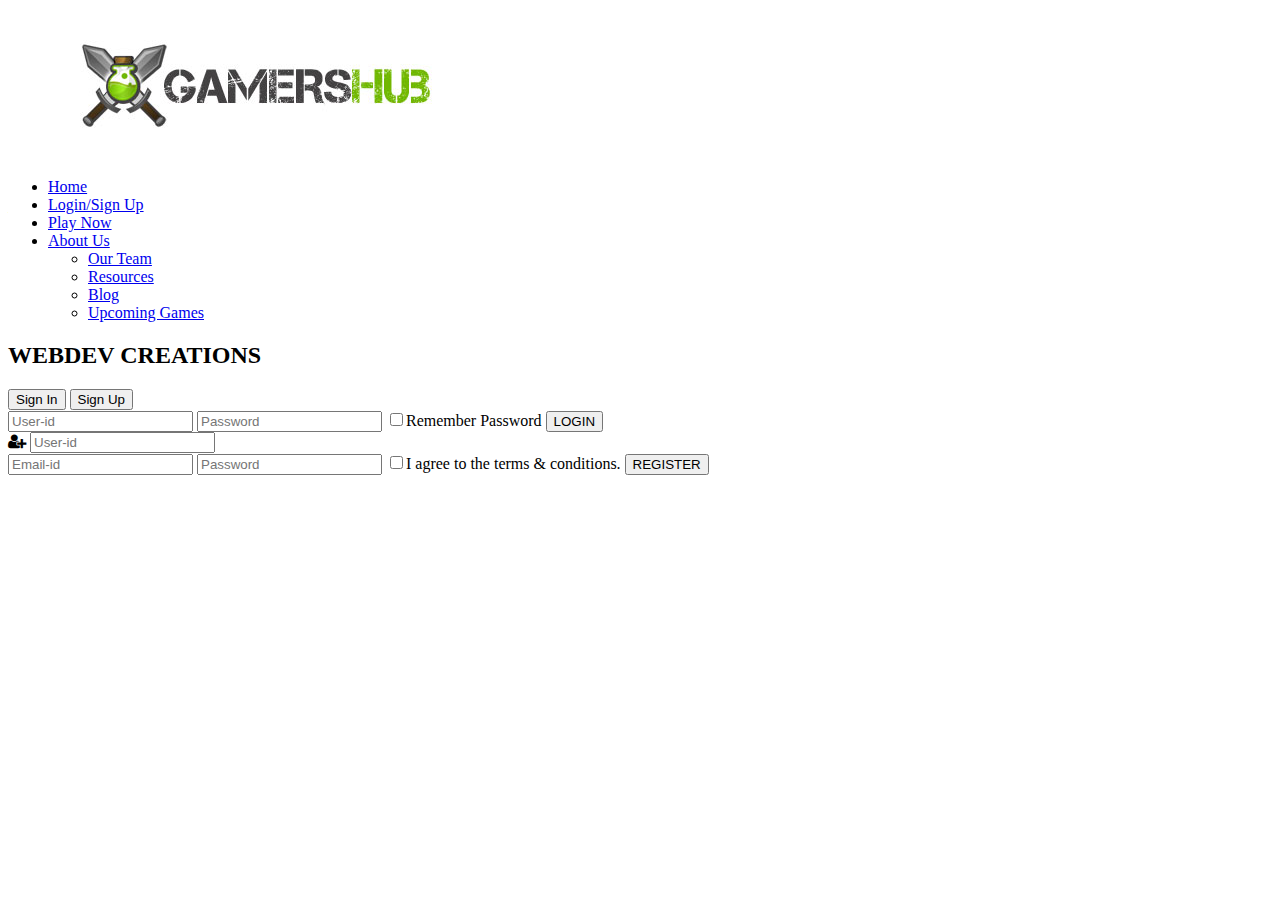
==== ISTE WEBDEV/views/WEBSITE2.html @ ea976106 "First commit" ====
<!DOCTYPE html>
<html>
<head>
<title>Login Page</title>
  <link rel="stylesheet" href="D:/css And Html programs/ISTE WEBDEV/public/CODE2.css">
  <link rel="stylesheet" href="https://stackpath.bootstrapcdn.com/font-awesome/4.7.0/css/font-awesome.min.css">
</head>
<body>
<div class="logo">
    <img src="logo.jpg">
</div>
<header>
    <ul>
        <li><a href="index.html">Home</a></li>
        <li class="active"><a href="#">Login/Sign Up</a></li>
        <li><a href="WEBSITE3.html"> Play Now </a></li>
        <li><a href="#">About Us</a>
          <ul>
            <li><a href="#">Our Team</a></li>
            <li><a href="#">Resources </a></li>
            <li><a href="#">Blog</a></li>
            <li><a href="#">Upcoming Games</a></li>
          </ul>
         </li>
    </ul>
</header>
<div class="title">
      <h2>WEBDEV CREATIONS</h2>
</div>
<div class="form-box">
      <div class ="button-box">
        <div id="btn"></div>
      <button type="button" class="toggle-btn" onclick="login()">Sign In</button>
      <button type="button" class="toggle-btn" onclick="register()">Sign Up</button>
      </div>
        <div id="login" class="input-group">
          <input type="text" class="input-field" placeholder="User-id" required>
          <input type="password" class="input-field" placeholder="Password" required>
          <input type="checkbox" class="chech-box"><span>Remember Password</span>
          <button type="button" class="LogIn-btn">LOGIN</button>
        </div>
        <div id="register"class="input-group">
          <div class="input-box">
          <i class="fa fa-user-plus"></i>
          <input type="text" class="input-field" placeholder="User-id" required>
        </div>
          <input type="email" class="input-field" placeholder="Email-id" required>
          <input type="password" class="input-field" placeholder="Password" required>
          <input type="checkbox" class="chech-box"><span>I agree to the terms & conditions.</span>
          <button type="button" class="LogIn-btn">REGISTER</button>
        </div>
</div>
<script type="text/javascript">
var x = document.getElementById("login");
var y = document.getElementById("register");
var z = document.getElementById("btn");
function register(){
  x.style.left = "-400px";
  y.style.left = "50px";
  z.style.left = "110px";
}
function login(){
  x.style.left = "50px";
  y.style.left = "450px";
  z.style.left = "0px";
}
</script>
  </body>
</html>
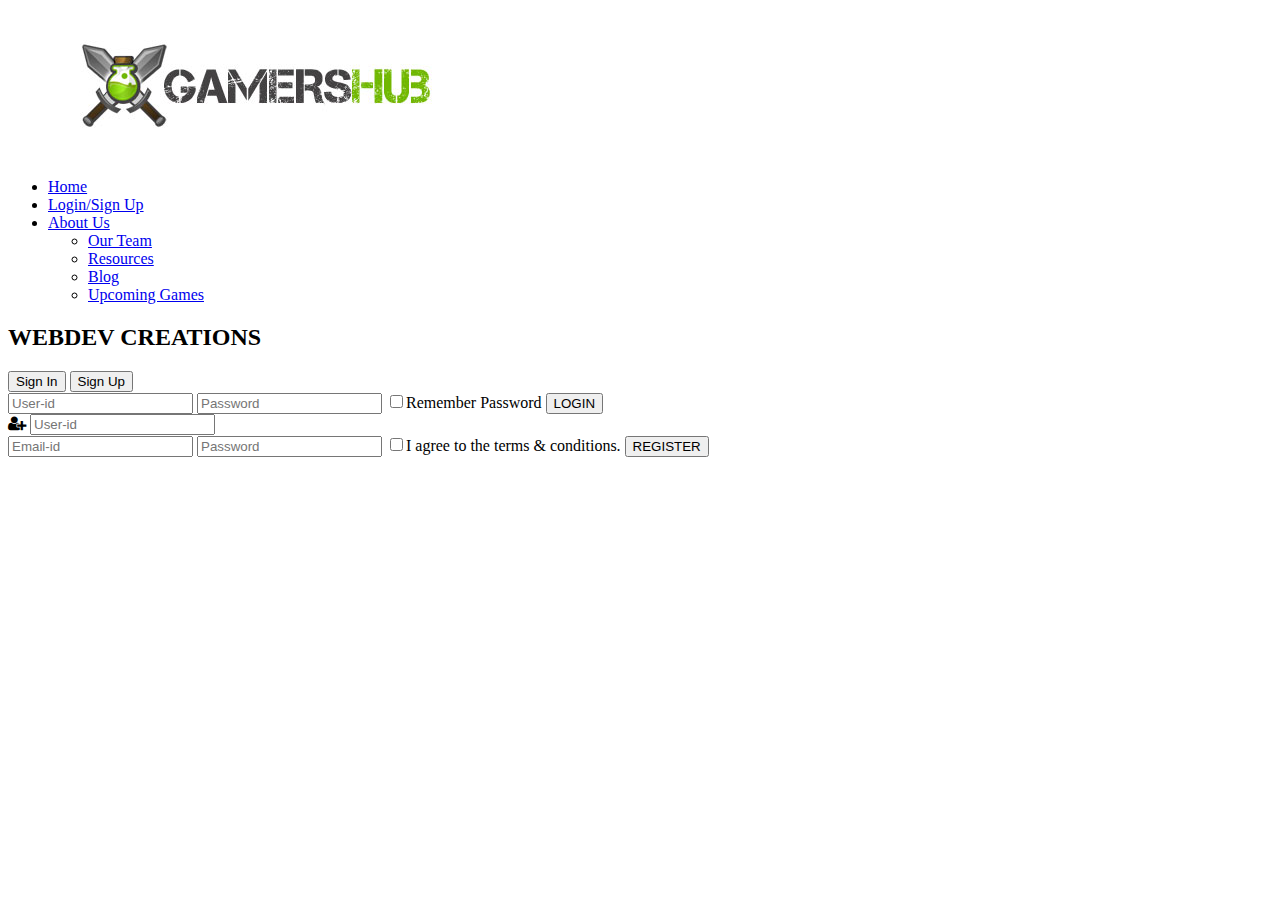
==== commit e94fdddc: "second commit" ====
--- a/ISTE WEBDEV/views/WEBSITE2.html
+++ b/ISTE WEBDEV/views/WEBSITE2.html
@@ -13,7 +13,6 @@
     <ul>
         <li><a href="index.html">Home</a></li>
         <li class="active"><a href="#">Login/Sign Up</a></li>
-        <li><a href="WEBSITE3.html"> Play Now </a></li>
         <li><a href="#">About Us</a>
           <ul>
             <li><a href="#">Our Team</a></li>
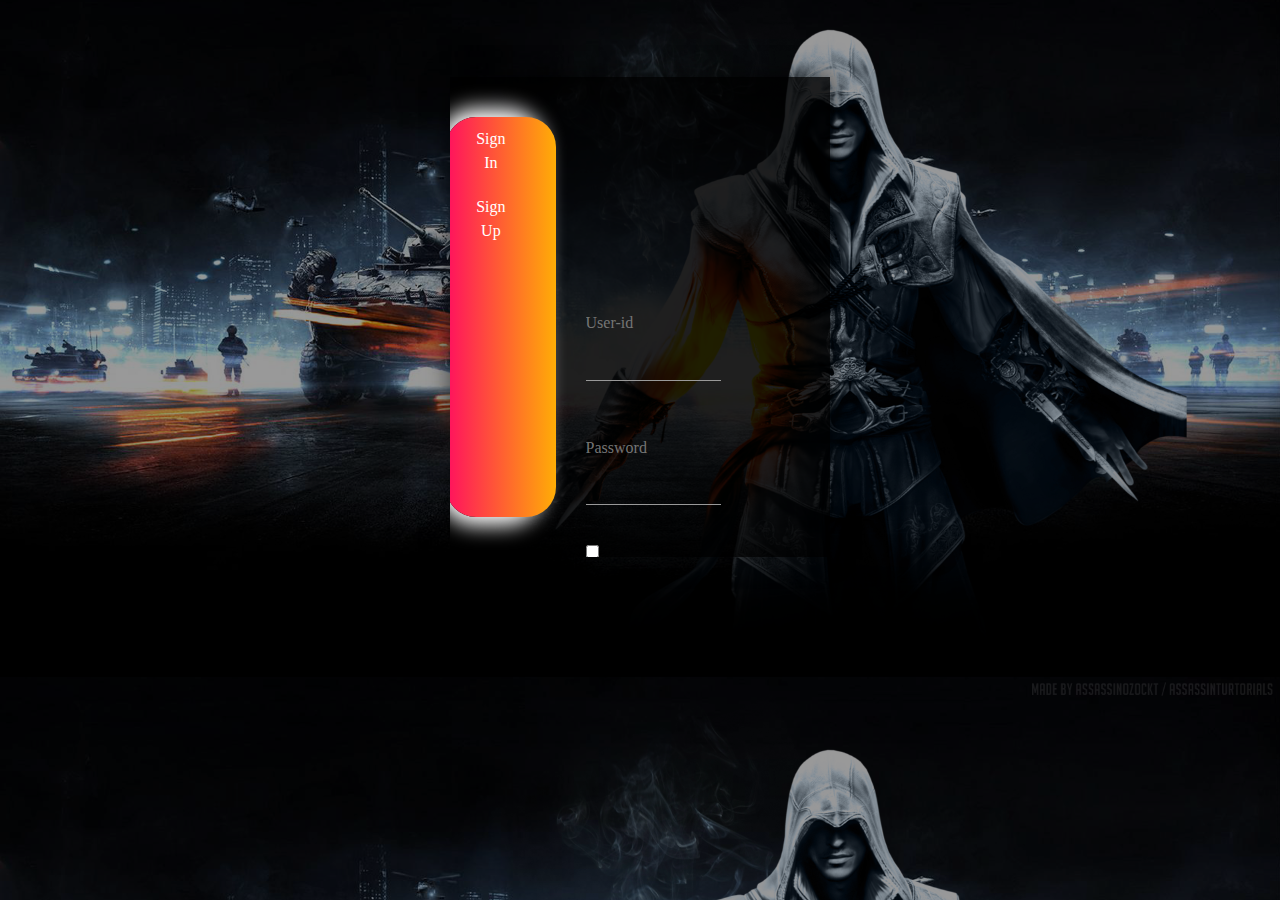
==== commit f86d41dc: "Refer to the changes carefully" ====
--- a/ISTE WEBDEV/views/WEBSITE2.html
+++ b/ISTE WEBDEV/views/WEBSITE2.html
@@ -2,14 +2,16 @@
 <html>
 <head>
 <title>Login Page</title>
-  <link rel="stylesheet" href="D:/css And Html programs/ISTE WEBDEV/public/CODE2.css">
-  <link rel="stylesheet" href="https://stackpath.bootstrapcdn.com/font-awesome/4.7.0/css/font-awesome.min.css">
+<meta charset="utf-8">
+    <meta name="viewport" content="width=device-width, initial-scale=1, shrink-to-fit=no">
+  <link rel="stylesheet" href="../public/CODE2.css">
+  <link rel="stylesheet" href="https://stackpath.bootstrapcdn.com/bootstrap/4.4.1/css/bootstrap.min.css">
 </head>
 <body>
-<div class="logo">
+<!-- <div class="logo">
     <img src="logo.jpg">
-</div>
-<header>
+</div> -->
+<!-- <header>
     <ul>
         <li><a href="index.html">Home</a></li>
         <li class="active"><a href="#">Login/Sign Up</a></li>
@@ -22,11 +24,8 @@
           </ul>
          </li>
     </ul>
-</header>
-<div class="title">
-      <h2>WEBDEV CREATIONS</h2>
-</div>
-<div class="form-box">
+</header> -->
+<div class="form-box d-flex justify-content-center align-item-center">
       <div class ="button-box">
         <div id="btn"></div>
       <button type="button" class="toggle-btn" onclick="login()">Sign In</button>
--- a/ISTE WEBDEV/public/CODE2.css
+++ b/ISTE WEBDEV/public/CODE2.css
@@ -0,0 +1,163 @@
+*{
+  margin: 0;
+  padding: 0;
+}
+.logo img{
+  margin-top: 15px;
+  margin-left: 5px;
+  float:left;
+  width:150px;
+  height: auto;
+}
+ul{
+  float: right;
+  list-style-type: none;
+}
+ul li{
+  display: inline-block;
+  margin-top: 20px;
+}
+ul li a{
+  text-decoration: none;
+  color: #FFD700	;
+  padding: 10px 30px;
+  border: 1px solid transparent;
+  font-size: 15px;
+}
+
+ul li a:hover{
+  background-color: #fff;
+  color: #000;
+  transition: 0.6s ease;
+}
+ul li.active a{
+  background-color: #fff;
+  color: #000;
+}
+ul li ul li a{
+  text-decoration: none;
+  color: white;
+  display: block;
+}
+ul li ul li{
+  display: none;
+}
+ul li:hover ul li{
+  display:block
+}
+body{
+  background-image: linear-gradient(rgba(0,0,0,0.4), rgba(0,0,0,0.4)),url(game1.jpg);
+  background-size: cover;
+  background-position: center;
+  font-family: fantasy;
+}
+.form-box{
+  font-family: fantasy;
+  width:380px;
+  height:480px;
+  position: relative;
+  background: rgba(0, 0, 0, 0.8);
+  margin:6% auto;
+  padding: 5px;
+  color: #fff;
+  box-shadow: 0 0 20px 2px rgba(0, 0, 0, 0.5);
+  overflow: hidden;
+}
+.button-box{
+  width: 220px;
+  margin: 35px auto;
+  position: relative;
+  box-shadow: 0 0 20px 9px white;
+  border-radius: 30px;
+}
+.toggle-btn{
+  padding: 10px 30px;
+  cursor: pointer;
+  background: transparent;
+  border: 0;
+  outline: none;
+  position:relative;
+  color: white;
+}
+#btn{
+  top: 0;
+  left: 0;
+  position: absolute;
+  width: 110px;
+  height: 100%;
+  background: linear-gradient(to right, #ff105f, #ffad06);
+  border-radius: 30px;
+  transition: 0.5s;
+}
+.input-group{
+  top: 180px;
+  position: absolute;
+  width: 280px;
+  transition: .5s;
+}
+.input-field{
+  font-family: fantasy;
+  width: 100%;
+  padding: 10px 0;
+  margin: 5px 0;
+  border-left: 0;
+  border-right: 0;
+  border-top: 0;
+  border-bottom: 1px solid #999;
+  outline: none;
+  background: transparent;
+  color: white;
+}
+.input-field input{
+  font-family: fantasy;
+  width: 100%;
+  border: none;
+  outline: none;
+  background: transparent;
+  color: #fff;
+}
+.checkbox{
+  margin: 30px 10px 30px 0;
+}
+span{
+color: white;
+font-size: 12px;
+bottom: 68px;
+position: absolute;
+}
+#login{
+  left:50px;
+}
+#register{
+  left:450px;
+}
+.fa{
+  margin-right: 10px;
+}
+.title h2{
+  color:#fff;
+  font size: 80px;
+  transition: 0.1s;
+}
+.title h2:hover{
+  color: black;
+}
+.LogIn-btn{
+  margin:12px;
+  width:85%;
+  display: block;
+  outline: none;
+  padding:10px 30px;
+  border:1px solid #fff;
+  cursor: pointer;
+  background: transparent;
+  color: #fff;
+  font-size: 16px;
+  font-style: normal;
+  font-family: ALERGIAN;
+  transition: 0.6s ease;
+}
+.LogIn-btn:hover{
+  background-color: #fff;
+  color: #000;
+}
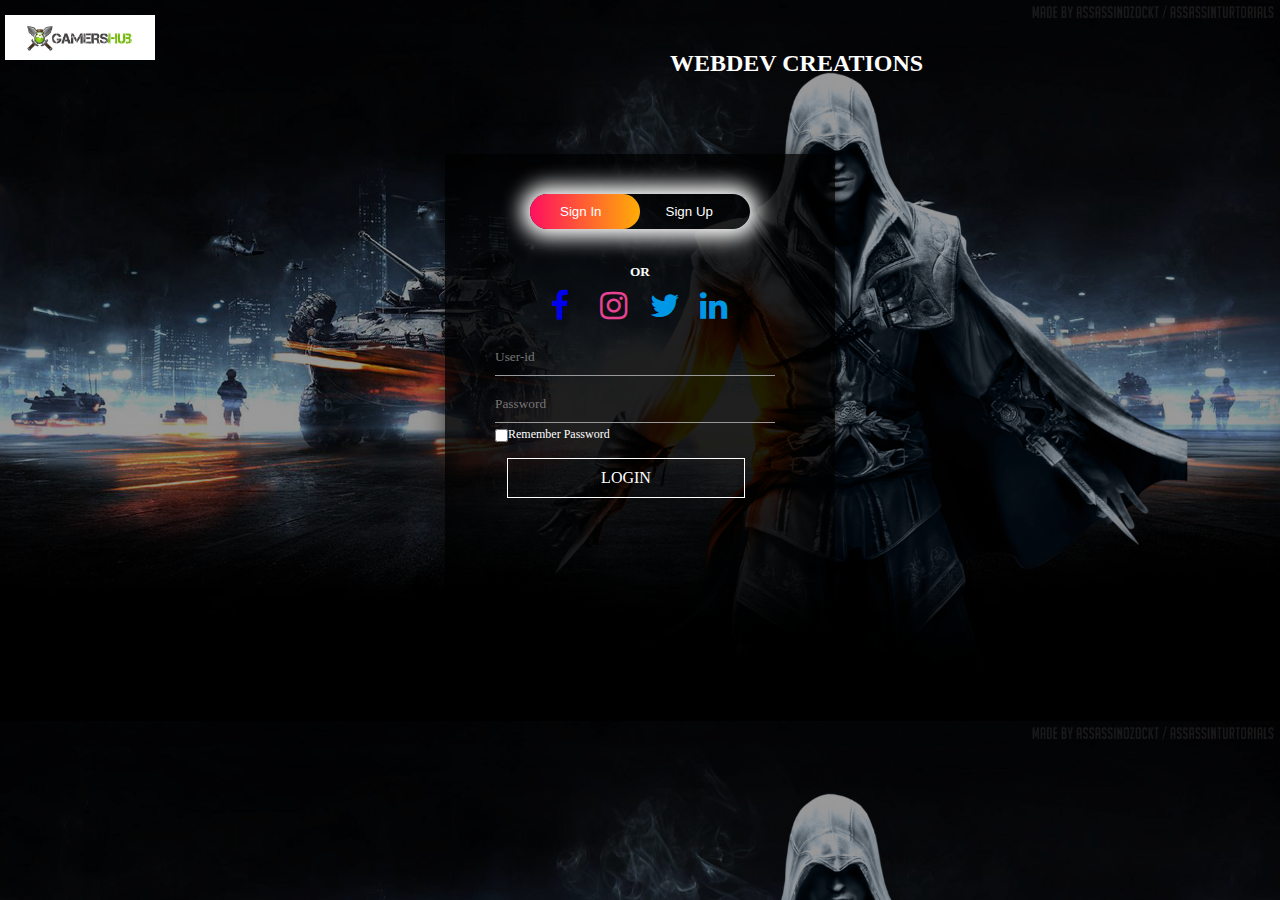
==== commit d92116ef: "final commit" ====
--- a/ISTE WEBDEV/views/WEBSITE2.html
+++ b/ISTE WEBDEV/views/WEBSITE2.html
@@ -1,31 +1,20 @@
 <!DOCTYPE html>
 <html>
 <head>
+  <meta charset="utf-8">
+  <meta name="viewport" content="width=device-width, initial-scale=1, shrink-to-fit=no">
 <title>Login Page</title>
-<meta charset="utf-8">
-    <meta name="viewport" content="width=device-width, initial-scale=1, shrink-to-fit=no">
   <link rel="stylesheet" href="../public/CODE2.css">
-  <link rel="stylesheet" href="https://stackpath.bootstrapcdn.com/bootstrap/4.4.1/css/bootstrap.min.css">
+  <link rel="stylesheet" href="https://stackpath.bootstrapcdn.com/font-awesome/4.7.0/css/font-awesome.min.css">
 </head>
 <body>
-<!-- <div class="logo">
+<div class="logo">
     <img src="logo.jpg">
-</div> -->
-<!-- <header>
-    <ul>
-        <li><a href="index.html">Home</a></li>
-        <li class="active"><a href="#">Login/Sign Up</a></li>
-        <li><a href="#">About Us</a>
-          <ul>
-            <li><a href="#">Our Team</a></li>
-            <li><a href="#">Resources </a></li>
-            <li><a href="#">Blog</a></li>
-            <li><a href="#">Upcoming Games</a></li>
-          </ul>
-         </li>
-    </ul>
-</header> -->
-<div class="form-box d-flex justify-content-center align-item-center">
+</div>
+<div class="title">
+      <h2>WEBDEV CREATIONS</h2>
+</div>
+<div class="form-box">
       <div class ="button-box">
         <div id="btn"></div>
       <button type="button" class="toggle-btn" onclick="login()">Sign In</button>
@@ -47,6 +36,22 @@
           <input type="checkbox" class="chech-box"><span>I agree to the terms & conditions.</span>
           <button type="button" class="LogIn-btn">REGISTER</button>
         </div>
+        <h5>OR</h5>
+        <div class="centerdiv">
+        <a href="#"  target="_blank">
+        <i class="fa fa-2x fa-facebook"></i>
+        </a>
+        <a href="#" target="-blank">
+        <i class="fa fa-2x fa-instagram"></i>
+        </a>
+        <a href="#" target="_blank">
+        <i class="fa fa-2x fa-twitter"></i>
+        </a>
+        <a href="#" target="_blank">
+        <i class="fa fa-2x fa-linkedin"></i>
+        </a>
+        </div>
+
 </div>
 <script type="text/javascript">
 var x = document.getElementById("login");
@@ -63,5 +68,7 @@
   z.style.left = "0px";
 }
 </script>
+
+
   </body>
 </html>
--- a/ISTE WEBDEV/public/CODE2.css
+++ b/ISTE WEBDEV/public/CODE2.css
@@ -135,12 +135,14 @@
   margin-right: 10px;
 }
 .title h2{
-  color:#fff;
+  color:black;
   font size: 80px;
+  padding-top: 50px;
+  padding-left: 670px;
   transition: 0.1s;
 }
 .title h2:hover{
-  color: black;
+  color: white;
 }
 .LogIn-btn{
   margin:12px;
@@ -161,3 +163,43 @@
   background-color: #fff;
   color: #000;
 }
+h5{
+  color: white;
+  text-align: center;
+  text-shadow: 0 0 20px 2px rgba(0, 0, 0, 0.5);
+  text-size:16px;
+  font-family: serif;
+}
+.centerdiv{
+
+  display: flex;
+  justify-content: center;
+  align-items: center;
+}
+.centerdiv a{
+  margin:12px;
+  height: 25px;
+  width: 30px;
+  line-height: 26px;
+  margin: 10px;
+  text-align: center;
+}
+.centerdiv a i{
+transition: all 0.3s linear;
+}
+.centerdiv a:hover i{
+transition: scale(1.4);
+}
+.centerdiv .fa-instagram{
+color: #e84393;
+}
+.centerdiv .fa-twitter{
+color: #0097e6;
+}
+.centerdiv .fa-linkedin{
+color: #0097e6;
+}
+.title h2{
+  padding-top: 50px;
+  padding-left: 670px;
+}
